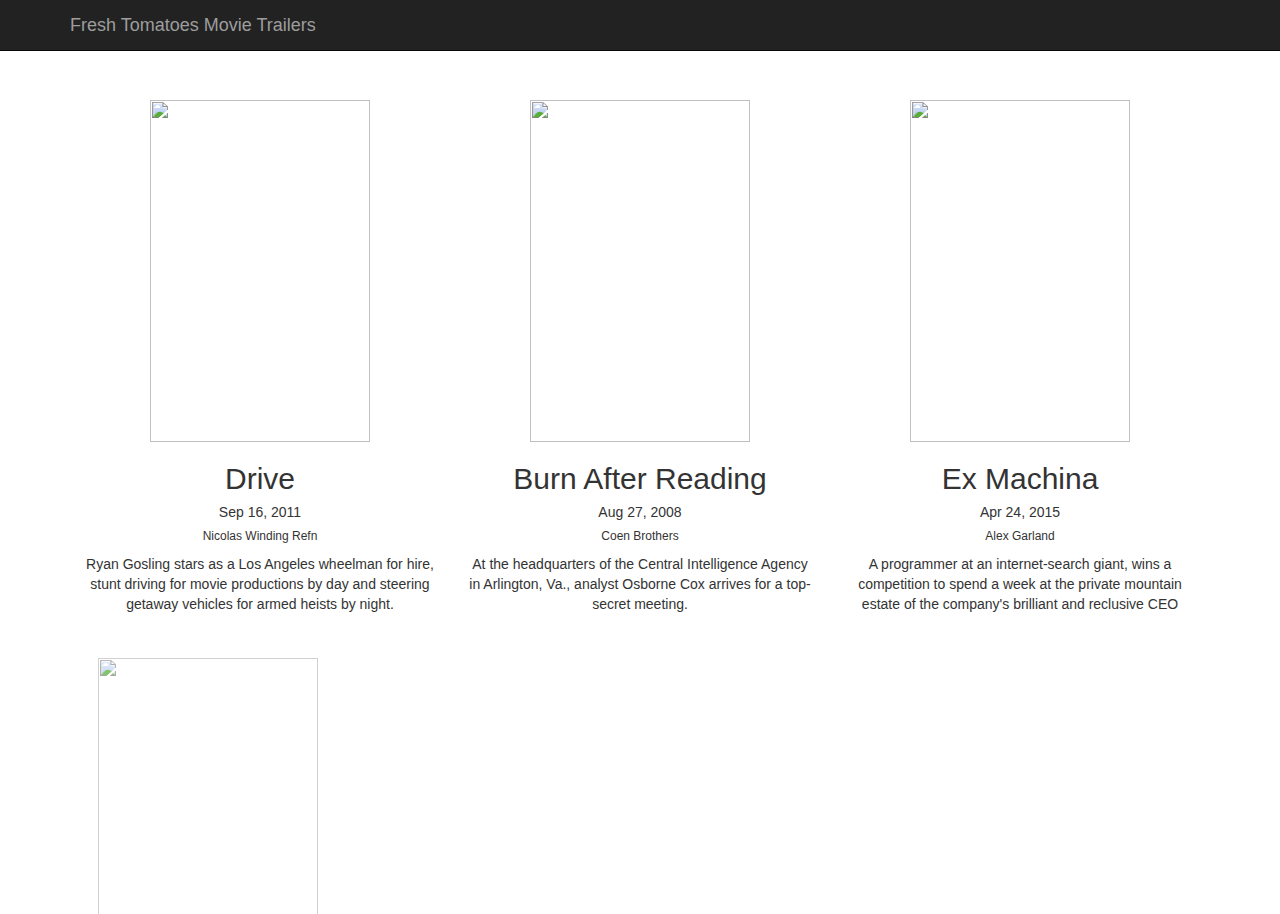
==== fresh_tomatoes.html @ 4ba9ea0f "feat: add additional content to fresh_tomatoes.py for display on web page" ====
<head>
    <meta charset="utf-8">
    <title>Fresh Tomatoes!</title>

    <!-- Bootstrap 3 -->
    <link rel="stylesheet" href="https://netdna.bootstrapcdn.com/bootstrap/3.1.0/css/bootstrap.min.css">
    <link rel="stylesheet" href="https://netdna.bootstrapcdn.com/bootstrap/3.1.0/css/bootstrap-theme.min.css">
    <link rel="stylesheet" href="main.css">
    <script src="http://code.jquery.com/jquery-1.10.1.min.js"></script>
    <script src="https://netdna.bootstrapcdn.com/bootstrap/3.1.0/js/bootstrap.min.js"></script>
    <script src="script.js"></script>
</head>

<!DOCTYPE html>
<html lang="en">
  <body>
    <!-- Trailer Video Modal -->
    <div class="modal" id="trailer">
      <div class="modal-dialog">
        <div class="modal-content">
          <a href="#" class="hanging-close" data-dismiss="modal" aria-hidden="true">
            <img src="https://lh5.ggpht.com/v4-628SilF0HtHuHdu5EzxD7WRqOrrTIDi_MhEG6_qkNtUK5Wg7KPkofp_VJoF7RS2LhxwEFCO1ICHZlc-o_=s0#w=24&h=24"/>
          </a>
          <div class="scale-media" id="trailer-video-container">
          </div>
        </div>
      </div>
    </div>

    <!-- Main Page Content -->
    <div class="container">
      <div class="navbar navbar-inverse navbar-fixed-top" role="navigation">
        <div class="container">
          <div class="navbar-header">
            <a class="navbar-brand" href="#">Fresh Tomatoes Movie Trailers</a>
          </div>
        </div>
      </div>
    </div>
    <div class="container">
      
<div class="col-md-6 col-lg-4 movie-tile text-center" data-trailer-youtube-id="Pe6eOqheva8" data-toggle="modal" data-target="#trailer">
    <img src="https://upload.wikimedia.org/wikipedia/en/1/13/Drive2011Poster.jpg" width="220" height="342">
    <h2>Drive</h2>
    <h5>Sep 16, 2011</h5>
    <h6>Nicolas Winding Refn</h6>
    <p>Ryan Gosling stars as a Los Angeles wheelman for hire, stunt driving for movie productions by day and steering getaway vehicles for armed heists by night.</p>
</div>

<div class="col-md-6 col-lg-4 movie-tile text-center" data-trailer-youtube-id="eMWu6i7l5ec" data-toggle="modal" data-target="#trailer">
    <img src="https://upload.wikimedia.org/wikipedia/en/a/ae/Burn_After_Reading.jpg" width="220" height="342">
    <h2>Burn After Reading</h2>
    <h5>Aug 27, 2008</h5>
    <h6>Coen Brothers</h6>
    <p>At the headquarters of the Central Intelligence Agency in Arlington, Va., analyst Osborne Cox arrives for a top-secret meeting.</p>
</div>

<div class="col-md-6 col-lg-4 movie-tile text-center" data-trailer-youtube-id="EoQuVnKhxaM" data-toggle="modal" data-target="#trailer">
    <img src="http://t3.gstatic.com/images?q=tbn:ANd9GcQe8L-1PTMlUf-si2Oy6BTd9ZtbWH7BSRSF5k5JGNATxOHzyIdg" width="220" height="342">
    <h2>Ex Machina</h2>
    <h5>Apr 24, 2015</h5>
    <h6>Alex Garland</h6>
    <p>A programmer at an internet-search giant, wins a competition to spend a week at the private mountain estate of the company's brilliant and reclusive CEO</p>
</div>

<div class="col-md-6 col-lg-4 movie-tile text-center" data-trailer-youtube-id="m4NCribDx4U" data-toggle="modal" data-target="#trailer">
    <img src="http://t3.gstatic.com/images?q=tbn:ANd9GcTn2E6bqcLehK92h215qFnUpCYFqt02Iuwg-N4gVBmixzAXvGfZ" width="220" height="342">
    <h2>Kingsman: The Secret Service</h2>
    <h5>Feb 13, 2015</h5>
    <h6>Matthew Vaughn</h6>
    <p>A super-secret spy organization that recruits an unrefined but promising street kid into the agency's ultra-competitive training program just as a global threat emerges from a twisted tech genius.</p>
</div>

<div class="col-md-6 col-lg-4 movie-tile text-center" data-trailer-youtube-id="0vxOhd4qlnA" data-toggle="modal" data-target="#trailer">
    <img src="http://t1.gstatic.com/images?q=tbn:ANd9GcRf61mker2o4KH3CbVE7Zw5B1-VogMH8LfZHEaq3UdCMLxARZAB" width="220" height="342">
    <h2>Interstellar</h2>
    <h5>Nov 7, 2014</h5>
    <h6>Christopher Nolan</h6>
    <p>With our time on Earth coming to an end, a team of explorers undertakes the most important mission in human history; traveling beyond this galaxy to discover whether mankind has a future among the stars.</p>
</div>

<div class="col-md-6 col-lg-4 movie-tile text-center" data-trailer-youtube-id="r0PDOQglpDQ" data-toggle="modal" data-target="#trailer">
    <img src="http://ia.media-imdb.com/images/M/MV5BMTI2NjUyMDUyMV5BMl5BanBnXkFtZTcwMzU0OTkyMQ@@._V1_SX640_SY720_.jpg" width="220" height="342">
    <h2>Sin City</h2>
    <h5>Apr 1, 2005</h5>
    <h6>Robert Rodriguez, Quentin Tarantino, Frank Miller (II), Frank Miller</h6>
    <p>this violent crime noir paints the picture of the ultimate town without pity through the eyes of its roughest characters.</p>
</div>

    </div>
  </body>
</html>
---- main.css ----
body {
        padding-top: 80px;
    }
#trailer .modal-dialog {
    margin-top: 200px;
    width: 640px;
    height: 480px;
}
.hanging-close {
    position: absolute;
    top: -12px;
    right: -12px;
    z-index: 9001;
}
#trailer-video {
    width: 100%;
    height: 100%;
}
.movie-tile {
    margin-bottom: 20px;
    padding-top: 20px;
}
.movie-tile:hover {
    background-color: #EEE;
    cursor: pointer;
}
.scale-media {
    padding-bottom: 56.25%;
    position: relative;
}
.scale-media iframe {
    border: none;
    height: 100%;
    position: absolute;
    width: 100%;
    left: 0;
    top: 0;
    background-color: white;
}
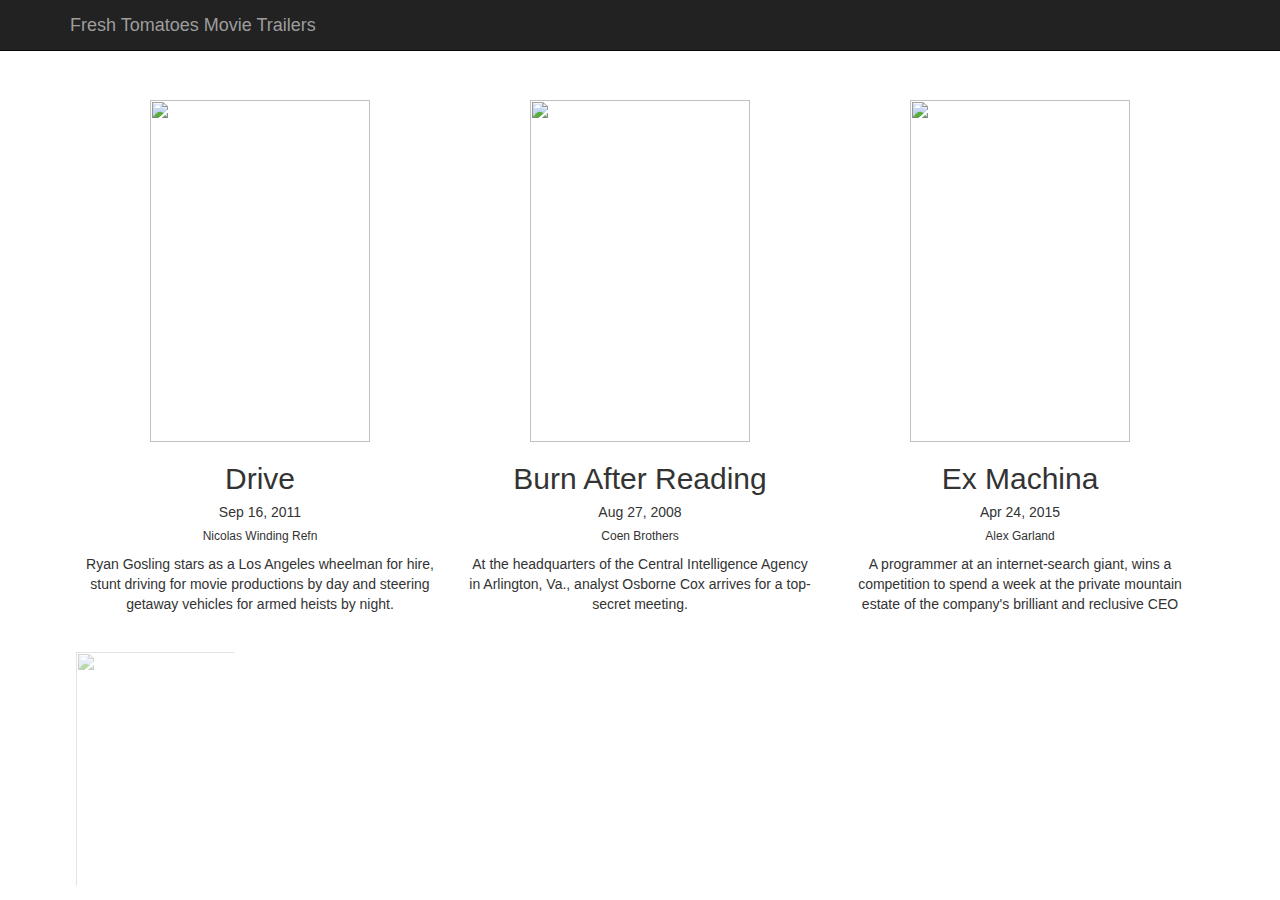
==== commit 3f4bcb4d: "docs: update information in entertainment_center.py" ====
--- a/fresh_tomatoes.html
+++ b/fresh_tomatoes.html
@@ -66,7 +66,7 @@
 
 <div class="col-md-6 col-lg-4 movie-tile text-center" data-trailer-youtube-id="m4NCribDx4U" data-toggle="modal" data-target="#trailer">
     <img src="http://t3.gstatic.com/images?q=tbn:ANd9GcTn2E6bqcLehK92h215qFnUpCYFqt02Iuwg-N4gVBmixzAXvGfZ" width="220" height="342">
-    <h2>Kingsman: The Secret Service</h2>
+    <h2>Kingsman</h2>
     <h5>Feb 13, 2015</h5>
     <h6>Matthew Vaughn</h6>
     <p>A super-secret spy organization that recruits an unrefined but promising street kid into the agency's ultra-competitive training program just as a global threat emerges from a twisted tech genius.</p>
@@ -85,7 +85,7 @@
     <h2>Sin City</h2>
     <h5>Apr 1, 2005</h5>
     <h6>Robert Rodriguez, Quentin Tarantino, Frank Miller (II), Frank Miller</h6>
-    <p>this violent crime noir paints the picture of the ultimate town without pity through the eyes of its roughest characters.</p>
+    <p>This violent crime noir paints the picture of the ultimate town without pity through the eyes of its roughest characters.</p>
 </div>
 
     </div>
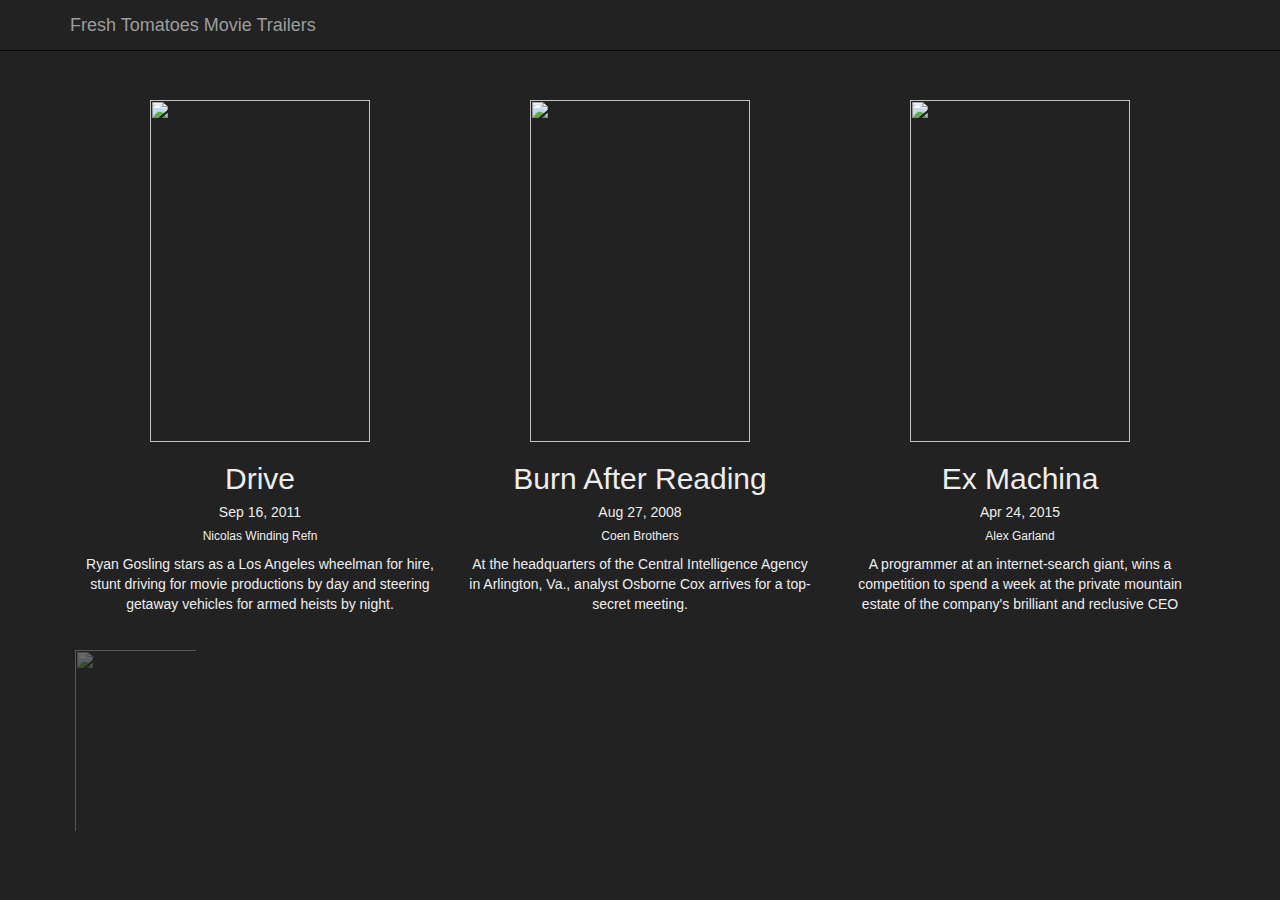
==== commit 3d6a637b: "docs: add custom styles to main.css" ====
--- a/fresh_tomatoes.html
+++ b/fresh_tomatoes.html
@@ -84,7 +84,7 @@
     <img src="http://ia.media-imdb.com/images/M/MV5BMTI2NjUyMDUyMV5BMl5BanBnXkFtZTcwMzU0OTkyMQ@@._V1_SX640_SY720_.jpg" width="220" height="342">
     <h2>Sin City</h2>
     <h5>Apr 1, 2005</h5>
-    <h6>Robert Rodriguez, Quentin Tarantino, Frank Miller (II), Frank Miller</h6>
+    <h6>Robert Rodriguez, Quentin Tarantino, Frank Miller</h6>
     <p>This violent crime noir paints the picture of the ultimate town without pity through the eyes of its roughest characters.</p>
 </div>
 
--- a/main.css
+++ b/main.css
@@ -1,6 +1,8 @@
 body {
-        padding-top: 80px;
-    }
+    padding-top: 80px;
+    background: #222;
+    color: #eee;
+}
 #trailer .modal-dialog {
     margin-top: 200px;
     width: 640px;
@@ -21,8 +23,9 @@
     padding-top: 20px;
 }
 .movie-tile:hover {
-    background-color: #EEE;
+    background-color: #eee;
     cursor: pointer;
+    color: #222;
 }
 .scale-media {
     padding-bottom: 56.25%;
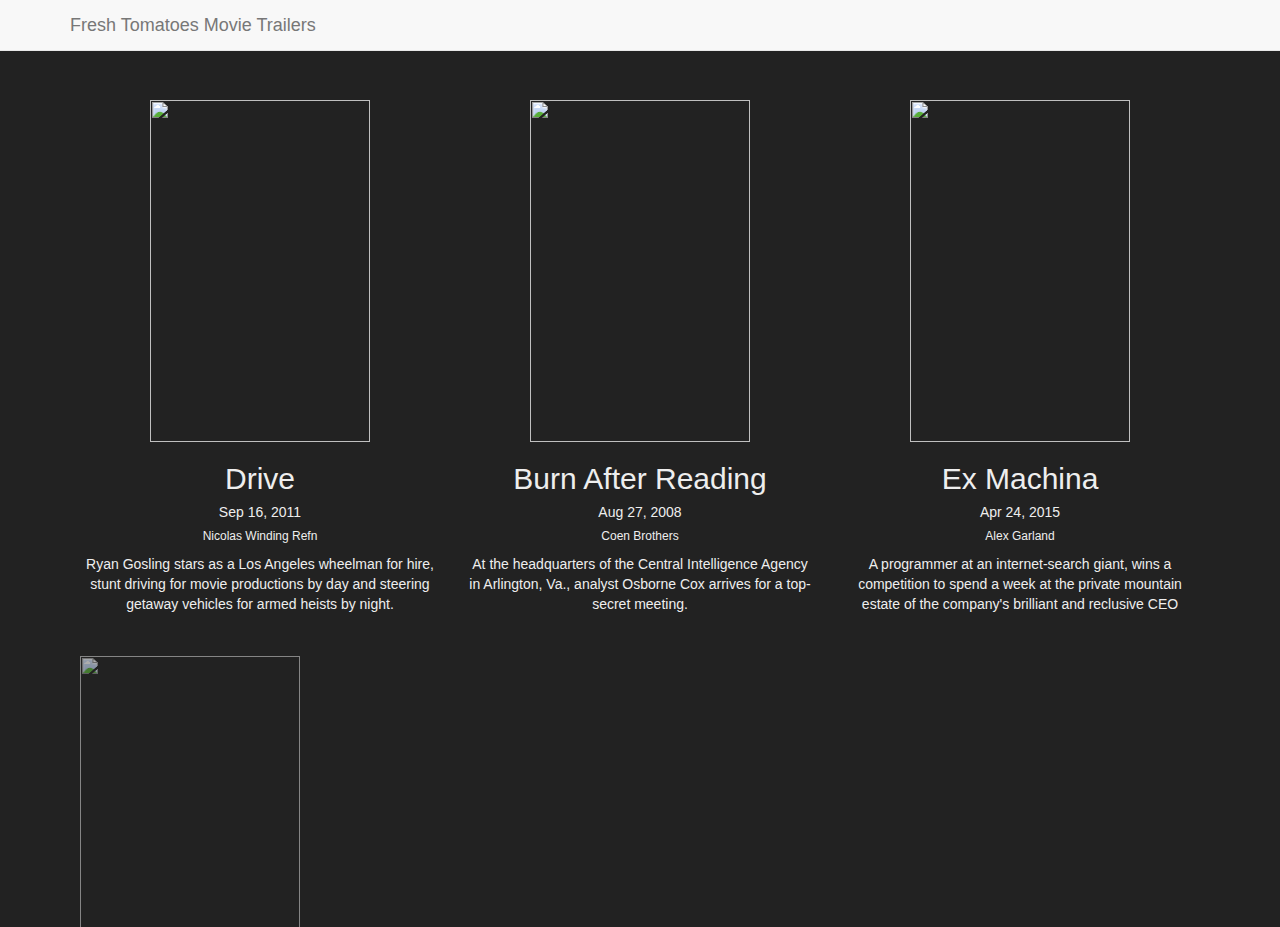
==== commit 76ef44e1: "docs: change navbar to default" ====
--- a/fresh_tomatoes.html
+++ b/fresh_tomatoes.html
@@ -30,7 +30,7 @@
 
     <!-- Main Page Content -->
     <div class="container">
-      <div class="navbar navbar-inverse navbar-fixed-top" role="navigation">
+      <div class="navbar navbar-default navbar-fixed-top" role="navigation">
         <div class="container">
           <div class="navbar-header">
             <a class="navbar-brand" href="#">Fresh Tomatoes Movie Trailers</a>
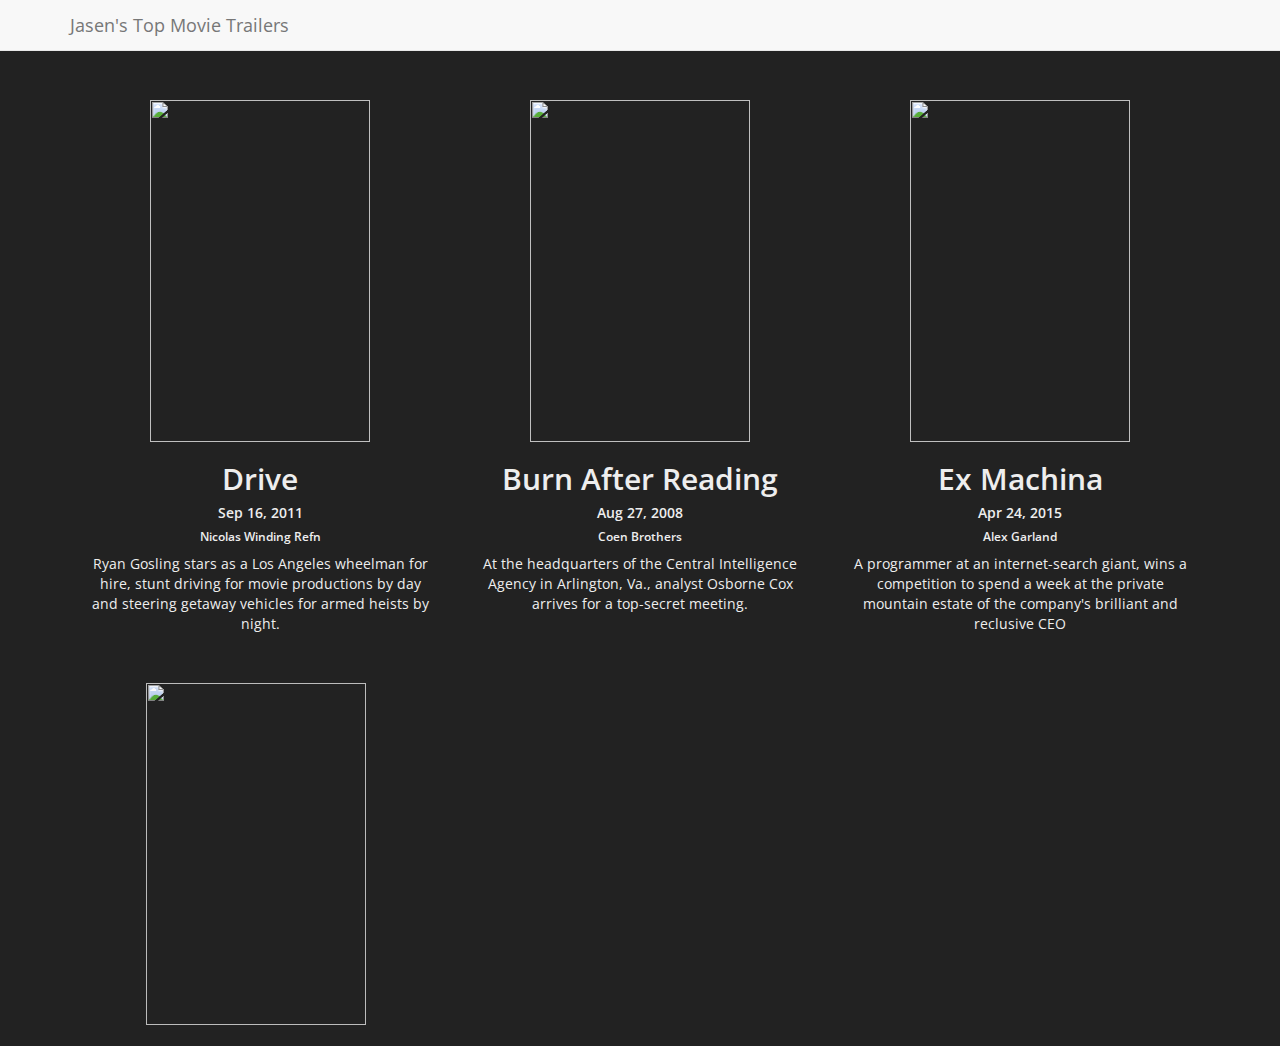
==== commit 5399bd8b: "feat: add Open Sans" ====
--- a/fresh_tomatoes.html
+++ b/fresh_tomatoes.html
@@ -1,11 +1,12 @@
 
 <head>
     <meta charset="utf-8">
-    <title>Fresh Tomatoes!</title>
+    <title>Jasen's Top Movies</title>
 
     <!-- Bootstrap 3 -->
     <link rel="stylesheet" href="https://netdna.bootstrapcdn.com/bootstrap/3.1.0/css/bootstrap.min.css">
     <link rel="stylesheet" href="https://netdna.bootstrapcdn.com/bootstrap/3.1.0/css/bootstrap-theme.min.css">
+    <link href='http://fonts.googleapis.com/css?family=Open+Sans:400,600' rel='stylesheet' type='text/css'>
     <link rel="stylesheet" href="main.css">
     <script src="http://code.jquery.com/jquery-1.10.1.min.js"></script>
     <script src="https://netdna.bootstrapcdn.com/bootstrap/3.1.0/js/bootstrap.min.js"></script>
@@ -33,7 +34,7 @@
       <div class="navbar navbar-default navbar-fixed-top" role="navigation">
         <div class="container">
           <div class="navbar-header">
-            <a class="navbar-brand" href="#">Fresh Tomatoes Movie Trailers</a>
+            <a class="navbar-brand" href="#">Jasen's Top Movie Trailers</a>
           </div>
         </div>
       </div>
--- a/main.css
+++ b/main.css
@@ -2,7 +2,18 @@
     padding-top: 80px;
     background: #222;
     color: #eee;
+    font-family: 'Open Sans', sans-serif;
 }
+
+h1,
+h2,
+h3,
+h4,
+h5,
+h6 {
+  font-weight: 600;
+}
+
 #trailer .modal-dialog {
     margin-top: 200px;
     width: 640px;
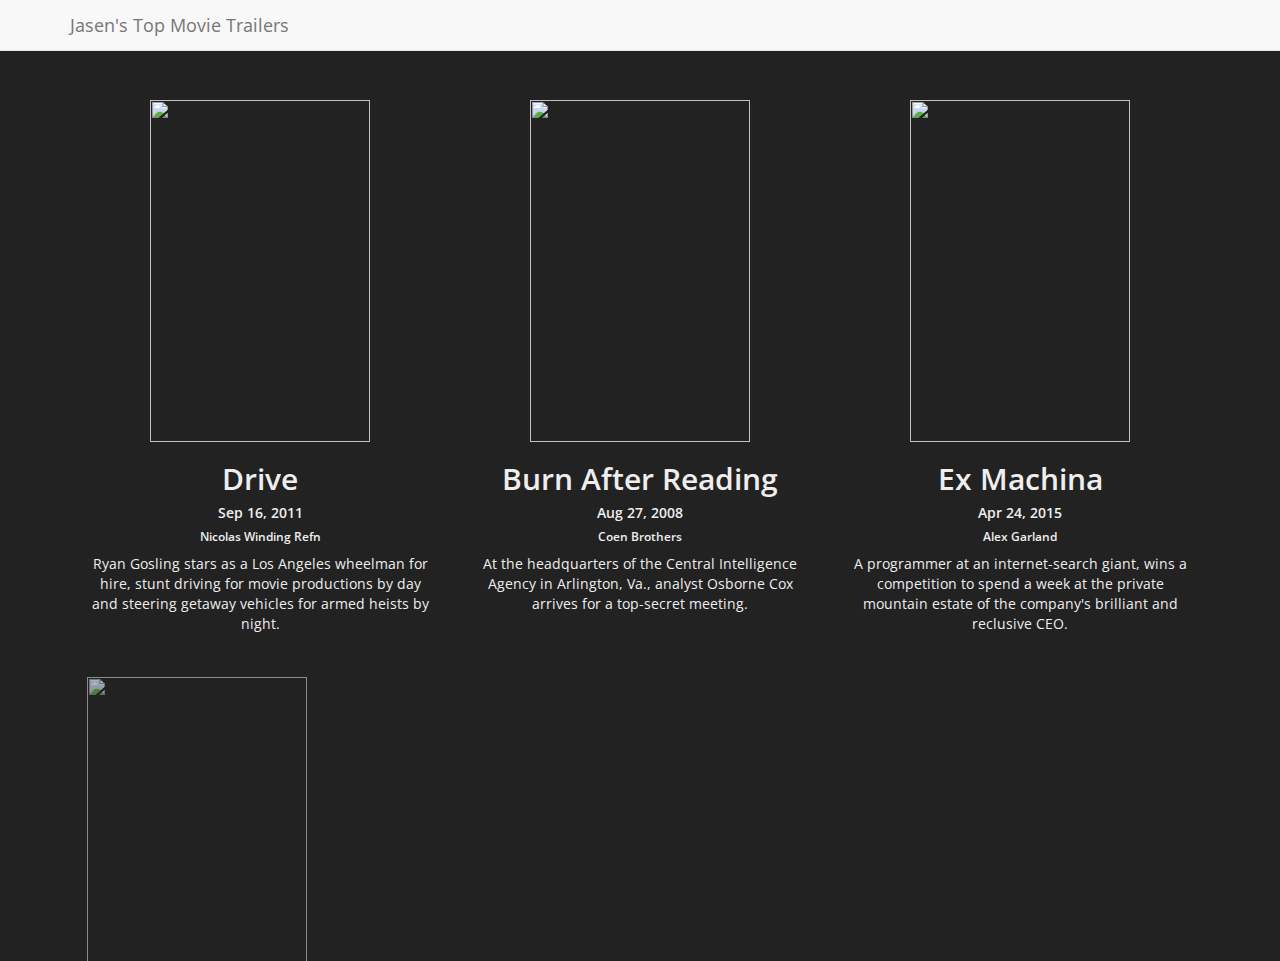
==== commit 1f7c9f55: "feat: movies list updates each time Movie class is instantiated" ====
--- a/fresh_tomatoes.html
+++ b/fresh_tomatoes.html
@@ -62,7 +62,7 @@
     <h2>Ex Machina</h2>
     <h5>Apr 24, 2015</h5>
     <h6>Alex Garland</h6>
-    <p>A programmer at an internet-search giant, wins a competition to spend a week at the private mountain estate of the company's brilliant and reclusive CEO</p>
+    <p>A programmer at an internet-search giant, wins a competition to spend a week at the private mountain estate of the company's brilliant and reclusive CEO.</p>
 </div>
 
 <div class="col-md-6 col-lg-4 movie-tile text-center" data-trailer-youtube-id="m4NCribDx4U" data-toggle="modal" data-target="#trailer">
@@ -89,6 +89,14 @@
     <p>This violent crime noir paints the picture of the ultimate town without pity through the eyes of its roughest characters.</p>
 </div>
 
+<div class="col-md-6 col-lg-4 movie-tile text-center" data-trailer-youtube-id="r0PDOQglpDQ" data-toggle="modal" data-target="#trailer">
+    <img src="http://ia.media-imdb.com/images/M/MV5BMTI2NjUyMDUyMV5BMl5BanBnXkFtZTcwMzU0OTkyMQ@@._V1_SX640_SY720_.jpg" width="220" height="342">
+    <h2>Fight Club</h2>
+    <h5>Apr 1, 2005</h5>
+    <h6>Robert Rodriguez, Quentin Tarantino, Frank Miller</h6>
+    <p>This violent crime noir paints the picture of the ultimate town without pity through the eyes of its roughest characters.</p>
+</div>
+
     </div>
   </body>
 </html>
--- a/main.css
+++ b/main.css
@@ -1,10 +1,13 @@
 body {
     padding-top: 80px;
+
+    /* Adding Custom Body styles */
     background: #222;
     color: #eee;
     font-family: 'Open Sans', sans-serif;
 }
 
+/* Open Sans doesn't have a font 500 which Bootstrap uses */
 h1,
 h2,
 h3,
@@ -36,6 +39,7 @@
 .movie-tile:hover {
     background-color: #eee;
     cursor: pointer;
+    /* Inverting color for readability */
     color: #222;
 }
 .scale-media {
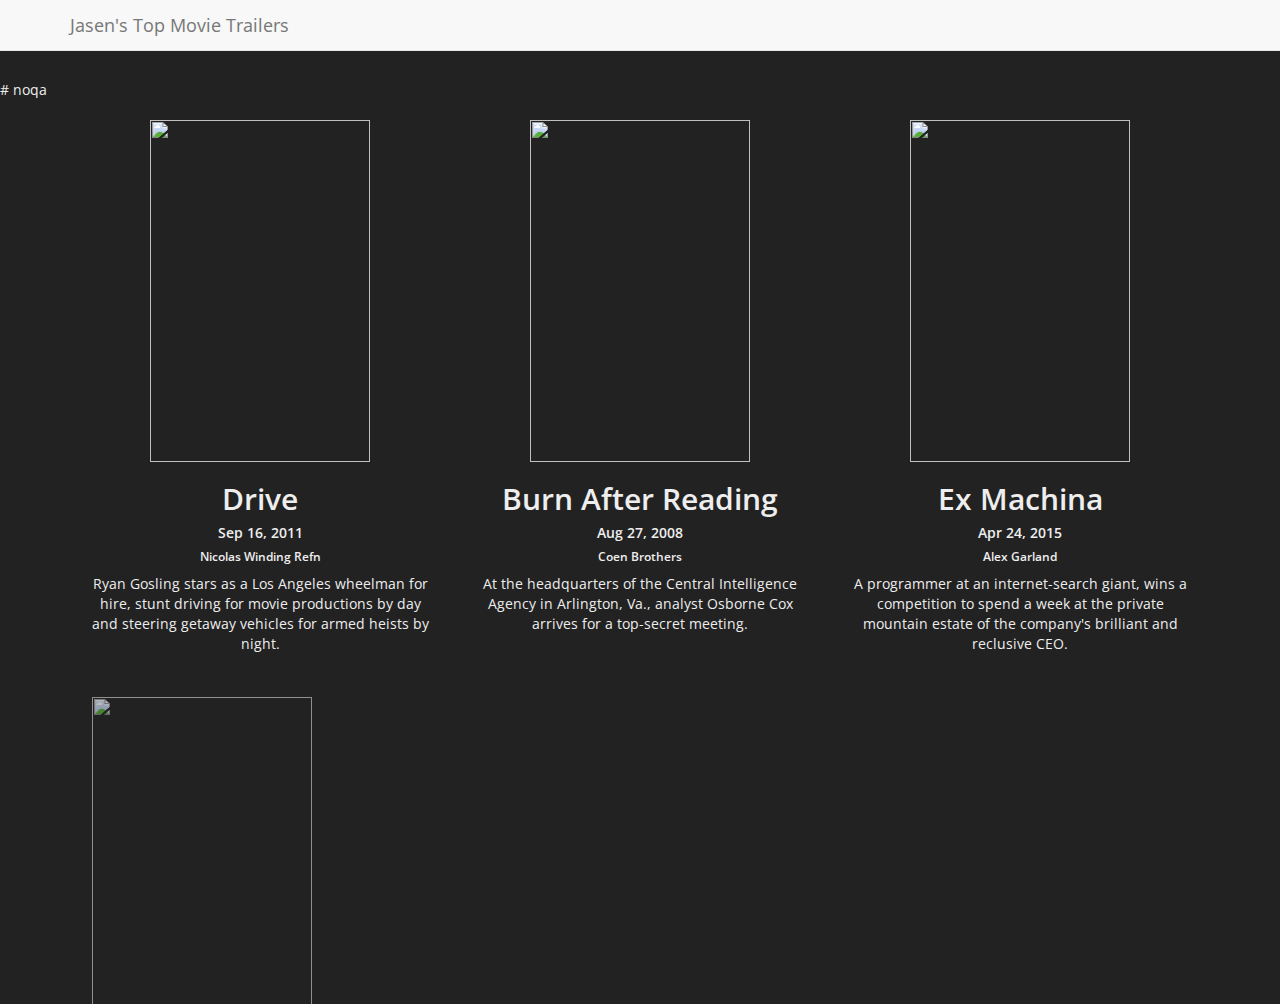
==== commit 0dd0ef19: "docs: upgrade to PEP8, update README.md" ====
--- a/fresh_tomatoes.html
+++ b/fresh_tomatoes.html
@@ -4,7 +4,7 @@
     <title>Jasen's Top Movies</title>
 
     <!-- Bootstrap 3 -->
-    <link rel="stylesheet" href="https://netdna.bootstrapcdn.com/bootstrap/3.1.0/css/bootstrap.min.css">
+    <link rel="stylesheet" href="https://netdna.bootstrapcdn.com/bootstrap/3.1.0/css/bootstrap.min.css">  # noqa
     <link rel="stylesheet" href="https://netdna.bootstrapcdn.com/bootstrap/3.1.0/css/bootstrap-theme.min.css">
     <link href='http://fonts.googleapis.com/css?family=Open+Sans:400,600' rel='stylesheet' type='text/css'>
     <link rel="stylesheet" href="main.css">
@@ -46,7 +46,7 @@
     <h2>Drive</h2>
     <h5>Sep 16, 2011</h5>
     <h6>Nicolas Winding Refn</h6>
-    <p>Ryan Gosling stars as a Los Angeles wheelman for hire, stunt driving for movie productions by day and steering getaway vehicles for armed heists by night.</p>
+    <p>Ryan Gosling stars as a Los Angeles wheelman for hire,                      stunt driving for movie productions by day and steering                      getaway vehicles for armed heists by night.</p>
 </div>
 
 <div class="col-md-6 col-lg-4 movie-tile text-center" data-trailer-youtube-id="eMWu6i7l5ec" data-toggle="modal" data-target="#trailer">
@@ -54,7 +54,7 @@
     <h2>Burn After Reading</h2>
     <h5>Aug 27, 2008</h5>
     <h6>Coen Brothers</h6>
-    <p>At the headquarters of the Central Intelligence Agency in Arlington, Va., analyst Osborne Cox arrives for a top-secret meeting.</p>
+    <p>At the headquarters of the Central                                  Intelligence Agency in Arlington, Va.,                                  analyst Osborne Cox arrives for a top-secret                                  meeting.</p>
 </div>
 
 <div class="col-md-6 col-lg-4 movie-tile text-center" data-trailer-youtube-id="EoQuVnKhxaM" data-toggle="modal" data-target="#trailer">
@@ -62,7 +62,7 @@
     <h2>Ex Machina</h2>
     <h5>Apr 24, 2015</h5>
     <h6>Alex Garland</h6>
-    <p>A programmer at an internet-search giant, wins a competition to spend a week at the private mountain estate of the company's brilliant and reclusive CEO.</p>
+    <p>A programmer at an internet-search giant, wins a                          competition to spend a week at the private mountain                          estate of the company's brilliant and reclusive CEO.                         </p>
 </div>
 
 <div class="col-md-6 col-lg-4 movie-tile text-center" data-trailer-youtube-id="m4NCribDx4U" data-toggle="modal" data-target="#trailer">
@@ -70,7 +70,7 @@
     <h2>Kingsman</h2>
     <h5>Feb 13, 2015</h5>
     <h6>Matthew Vaughn</h6>
-    <p>A super-secret spy organization that recruits an unrefined but promising street kid into the agency's ultra-competitive training program just as a global threat emerges from a twisted tech genius.</p>
+    <p>A super-secret spy organization that recruits an                        unrefined but promising street kid into the agency's                        ultra-competitive training program just as a global                        threat emerges from a twisted tech genius.</p>
 </div>
 
 <div class="col-md-6 col-lg-4 movie-tile text-center" data-trailer-youtube-id="0vxOhd4qlnA" data-toggle="modal" data-target="#trailer">
@@ -78,7 +78,7 @@
     <h2>Interstellar</h2>
     <h5>Nov 7, 2014</h5>
     <h6>Christopher Nolan</h6>
-    <p>With our time on Earth coming to an end, a team of explorers undertakes the most important mission in human history; traveling beyond this galaxy to discover whether mankind has a future among the stars.</p>
+    <p>With our time on Earth coming to an end, a team of                            explorers undertakes the most important mission in                            human history; traveling beyond this galaxy to                            discover whether mankind has a future among the                            stars.</p>
 </div>
 
 <div class="col-md-6 col-lg-4 movie-tile text-center" data-trailer-youtube-id="r0PDOQglpDQ" data-toggle="modal" data-target="#trailer">
@@ -86,15 +86,7 @@
     <h2>Sin City</h2>
     <h5>Apr 1, 2005</h5>
     <h6>Robert Rodriguez, Quentin Tarantino, Frank Miller</h6>
-    <p>This violent crime noir paints the picture of the ultimate town without pity through the eyes of its roughest characters.</p>
-</div>
-
-<div class="col-md-6 col-lg-4 movie-tile text-center" data-trailer-youtube-id="r0PDOQglpDQ" data-toggle="modal" data-target="#trailer">
-    <img src="http://ia.media-imdb.com/images/M/MV5BMTI2NjUyMDUyMV5BMl5BanBnXkFtZTcwMzU0OTkyMQ@@._V1_SX640_SY720_.jpg" width="220" height="342">
-    <h2>Fight Club</h2>
-    <h5>Apr 1, 2005</h5>
-    <h6>Robert Rodriguez, Quentin Tarantino, Frank Miller</h6>
-    <p>This violent crime noir paints the picture of the ultimate town without pity through the eyes of its roughest characters.</p>
+    <p>This violent crime noir paints the picture of the ultimate town             without pity through the eyes of its roughest characters.</p>
 </div>
 
     </div>
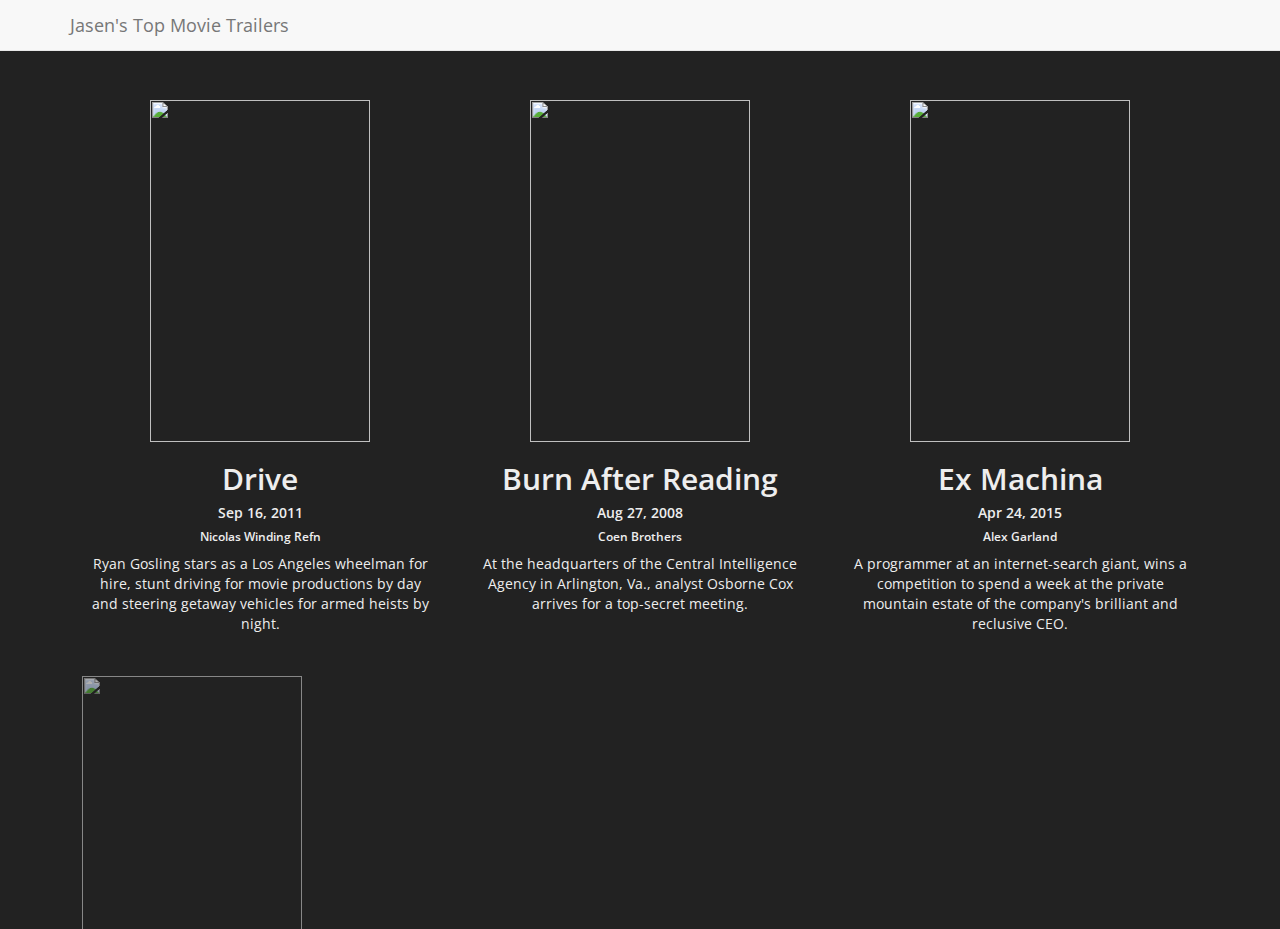
==== commit 6d001f23: "docs: revert fresh_tomatoes.py lines 76, 77, and 99" ====
--- a/fresh_tomatoes.html
+++ b/fresh_tomatoes.html
@@ -4,7 +4,7 @@
     <title>Jasen's Top Movies</title>
 
     <!-- Bootstrap 3 -->
-    <link rel="stylesheet" href="https://netdna.bootstrapcdn.com/bootstrap/3.1.0/css/bootstrap.min.css">  # noqa
+    <link rel="stylesheet" href="https://netdna.bootstrapcdn.com/bootstrap/3.1.0/css/bootstrap.min.css">
     <link rel="stylesheet" href="https://netdna.bootstrapcdn.com/bootstrap/3.1.0/css/bootstrap-theme.min.css">
     <link href='http://fonts.googleapis.com/css?family=Open+Sans:400,600' rel='stylesheet' type='text/css'>
     <link rel="stylesheet" href="main.css">
